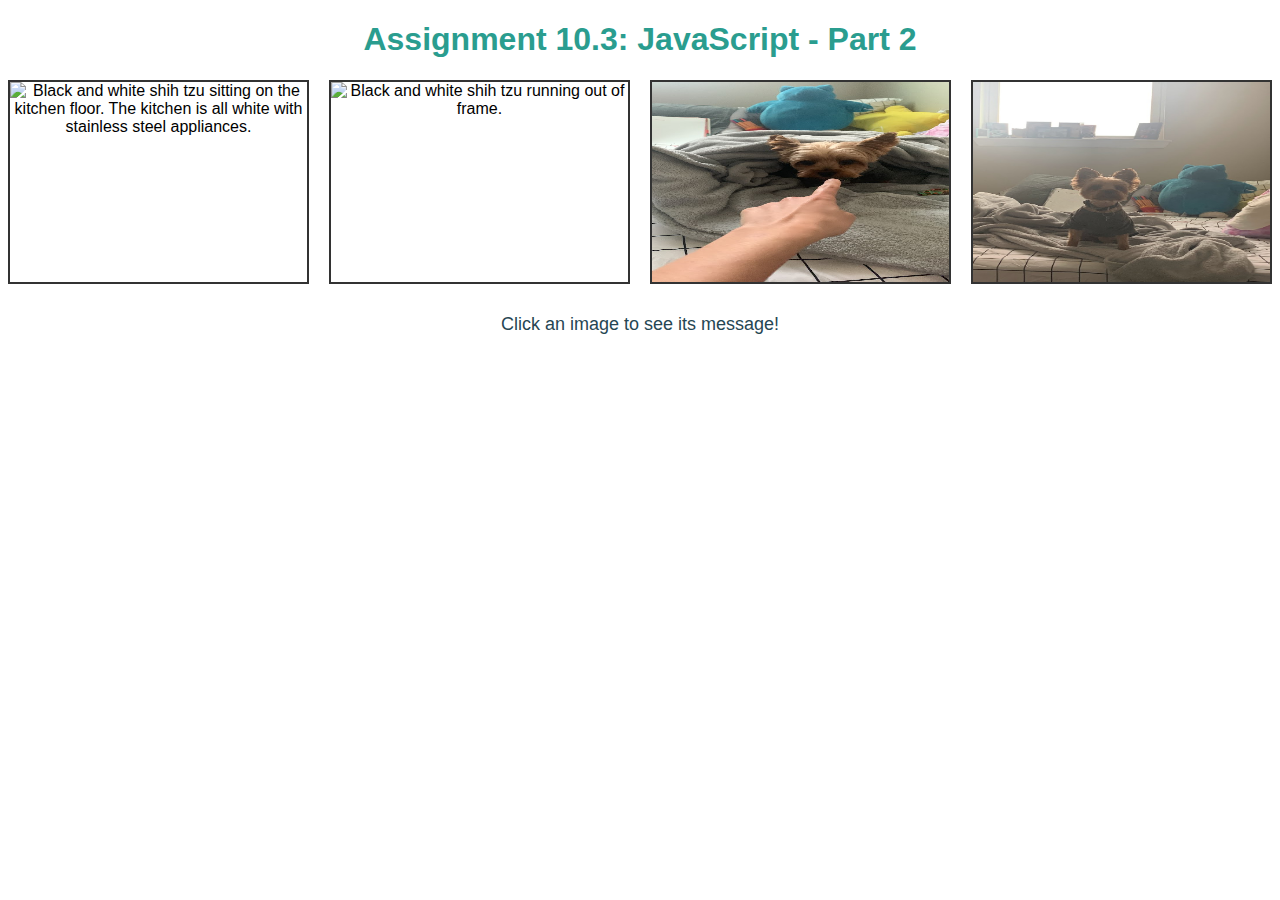
==== module-10/Apo_Mod_10_2.html @ bc255fb3 "Add files via upload" ====
<!DOCTYPE html>
<html lang="en">
<head>
    <meta charset="UTF-8">
    <meta name="viewport" content="width=device-width, initial-scale=1.0">
    <title>CSD 340 Web Development with HTML and CSS</title>

    <style>
        body {
            font-family: Arial, sans-serif;
            text-align: center;
        }
        h1 {
            color: #2a9d8f;
        }
        .image-container {
            display: flex;
            justify-content: center;
            gap: 20px;
            margin-top: 20px;
        }
        .image-container img {
            width: 300px;
            height: 200px;
            cursor: pointer;
            border: 2px solid #333;
        }
        .output {
            margin-top: 30px;
            font-size: 18px;
            color: #264653;
        }
    </style>
    <script>
        function displayMessage(imageId) {
            var messageArea = document.getElementById('message');
            var message = '';
            
            if (imageId === 'image1') {
                message = "You ran into Luca.";
            } else if (imageId === 'image2') {
                message = "Luca ran away!";
            } else if (imageId === 'image3') {
                message = "You found Bean hanging out in your bed!";
            } else if (imageId === 'image4') {
                message = "He's ready for business!!";
            }
            
            // Update the message in the output area
            messageArea.textContent = message;
        }
    </script>
</head>
<body>

    <h1>Assignment 10.3: JavaScript - Part 2</h1>
    
    <div class="image-container">
        <img id="luca" src="luca.jpg" alt="Black and white shih tzu sitting on the kitchen floor. The kitchen is all white with stainless steel appliances." onclick="displayMessage('image1')">
        <img id="lucarunning" src="lucarunning.jpg" alt="Black and white shih tzu running out of frame. " onclick="displayMessage('image2')">
        <img id="bean" src="bean.jpg" alt="Small yorkie bundled up in blanked in bed, with a hand pointing at him." onclick="displayMessage('image3')">
        <img id="beanattention" src="beanattention.jpg" alt="Small yorkie, wearing a t-shirt, sitting on a bed." onclick="displayMessage('image4')">
    </div> 
    
    <div class="output">
        <p id="message">Click an image to see its message!</p>
    </div>

</body>
</html>
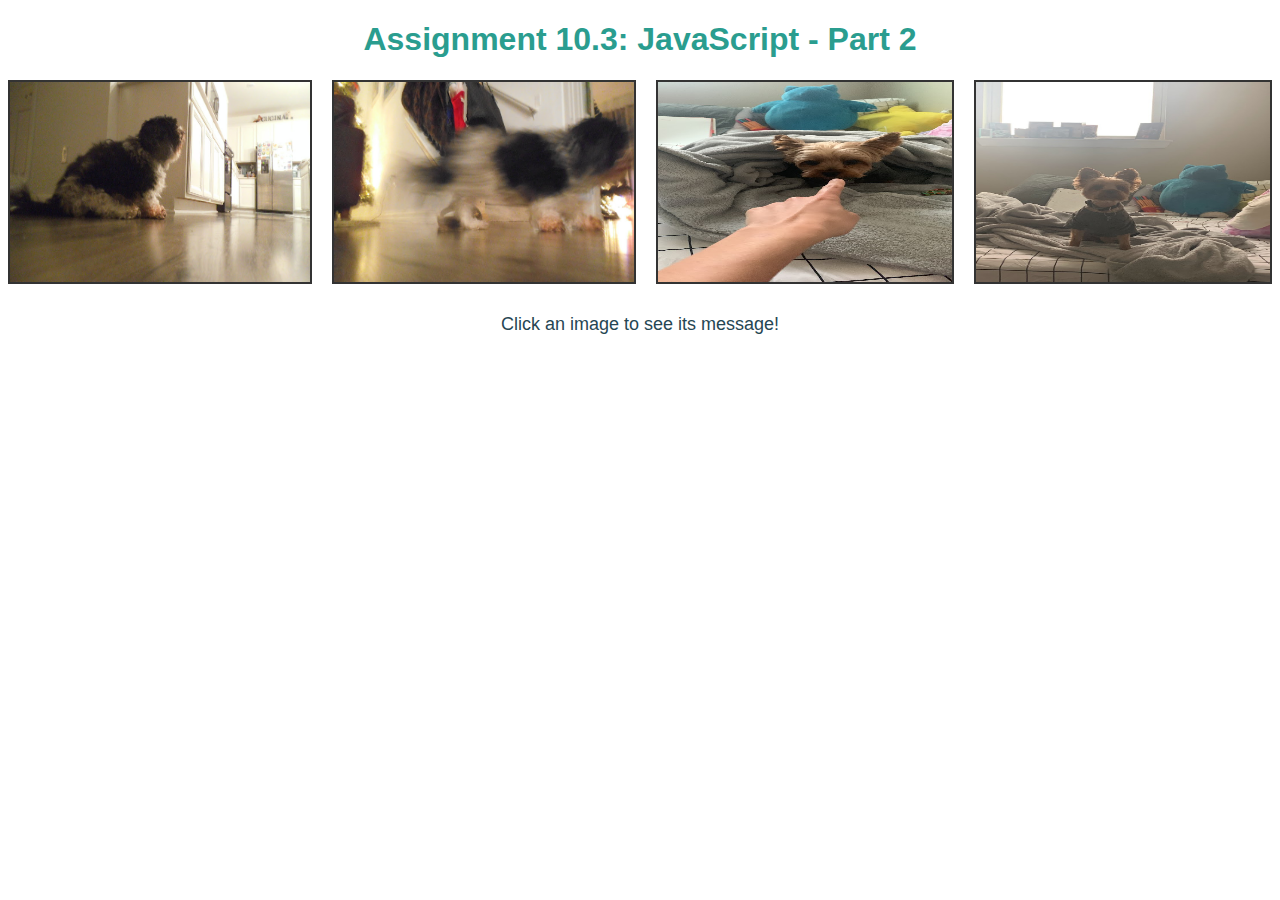
==== commit 6de2aa21: "Update Apo_Mod_10_2.html" ====
--- a/module-10/Apo_Mod_10_2.html
+++ b/module-10/Apo_Mod_10_2.html
@@ -56,8 +56,8 @@
     <h1>Assignment 10.3: JavaScript - Part 2</h1>
     
     <div class="image-container">
-        <img id="luca" src="luca.jpg" alt="Black and white shih tzu sitting on the kitchen floor. The kitchen is all white with stainless steel appliances." onclick="displayMessage('image1')">
-        <img id="lucarunning" src="lucarunning.jpg" alt="Black and white shih tzu running out of frame. " onclick="displayMessage('image2')">
+        <img id="luca" src="luca.JPG" alt="Black and white shih tzu sitting on the kitchen floor. The kitchen is all white with stainless steel appliances." onclick="displayMessage('image1')">
+        <img id="lucarunning" src="lucarunning.JPG" alt="Black and white shih tzu running out of frame. " onclick="displayMessage('image2')">
         <img id="bean" src="bean.jpg" alt="Small yorkie bundled up in blanked in bed, with a hand pointing at him." onclick="displayMessage('image3')">
         <img id="beanattention" src="beanattention.jpg" alt="Small yorkie, wearing a t-shirt, sitting on a bed." onclick="displayMessage('image4')">
     </div> 
@@ -67,4 +67,4 @@
     </div>
 
 </body>
-</html>+</html>
